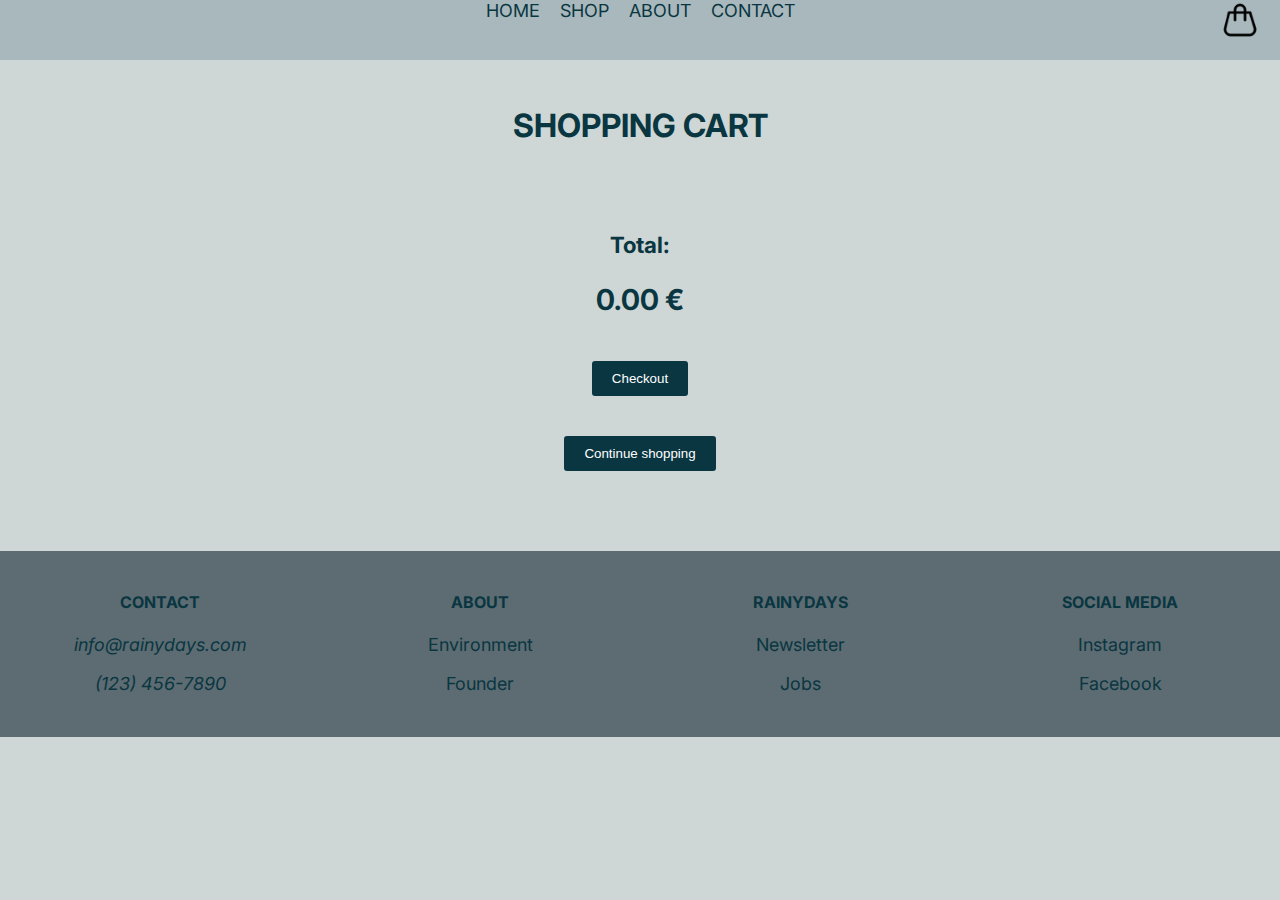
==== checkout/index.html @ 5f58de72 "home and cart" ====
<!DOCTYPE html>
<html lang="en">
    <head>
        <link rel="stylesheet" href="https://fonts.googleapis.com/css2?family=Inter:wght@400;700&display=swap">
        <meta charset="UTF-8">
        <meta name="viewport" content="width=device-width, initial-scale=1.0">
        <title>RainyDays</title>
        <link rel="stylesheet" href="styles.css">
        <script defer src="script.js"></script>
    </head>

<body>
<header>
    <nav class="header">
        <div class="header-container">
            <ul>
                <li><a href="index.html">HOME</a></li>
                <li><a href="#">SHOP</a></li>
                <li><a href="#">ABOUT</a></li>
                <li><a href="#">CONTACT</a></li>
            </ul>
        </div>
        <ul class="icons" id="cart-icon">
            <li><a href="checkout.html" class="icon"><img src="cart_96x96_02.png" alt="Shopping Cart Icon"></a></li>
        </ul> 
    </nav>
</header>

<main>
    <h1 class="center-container">SHOPPING CART</h1>
    <div class="cart-container">
        <!-- Cart items will be inserted dynamically here -->
    </div>
    <div class="total">
        <h3>Total:</h3>
        <h2 class="total-price">0.00 €</h2> <!-- Dynamically updated total -->
        <div>
            <a href="checkout/index.html">
                <button class="checkout-button">Checkout</button>
            </a>
        </div>
        <div>
            <a href="index.html">
                <button class="checkout-button">Continue shopping</button>
            </a>
        </div>
    </div>
</main>


<footer>
    <div class="footer-section">
        <h4 class="h2">CONTACT</h4>
        <address>
            <p><a href="mailto:info@rainydays.com">info@rainydays.com</a></p>
            <p>(123) 456-7890</p>
        </address>
    </div>

    <div class="footer-section">
        <h4 class="h2">ABOUT</h4>
        <ul>
            <li><a href="/environment"><p>Environment</p></a></li>
            <li><a href="/founder"><p>Founder</p></a></li>
        </ul>
    </div>  

    <div class="footer-section">
        <h4 class="h2">RAINYDAYS</h4>
        <ul>
            <li><a href="/newsletter"><p>Newsletter</p></a></li>
            <li><a href="/jobs"><p>Jobs</p></a></li>
        </ul>
    </div>

    <div class="footer-section">
        <h4 class="h2">SOCIAL MEDIA</h4>
        <ul>
            <li><a href="/community"><p>Instagram</p></a></li>
            <li><a href="/newsletter"><p>Facebook</p></a></li>
        </ul>
    </div>
</footer>

</body>
</html>
---- checkout/styles.css ----
/* Basic Styles */
body {
    background-color: #c3cdcdcf;
    color: #0A3641;
    font-family: 'Inter', sans-serif;
    font-weight: 400;
    margin: 0 auto;
}

.center-container {
    display: flex;
    justify-content: center;
    align-items: center;
    height: 50px;
    margin-top: 40px;
    text-align: center;
}

/* Header */
header {
    background-color: #a8b8bc;
    color: #0A3641;
    z-index: 1000;
    height: 60px;
}

.header-container {
    display: flex;
    justify-content: center;
    align-items: center;
    width: 100%;
    gap: 50px;
}

.header ul {
    list-style: none;
    display: flex;
    text-align: center;
    justify-content: center;
    margin: 0;
}

.header a {
    text-decoration: none;
    color: #0A3641;
    padding: 10px;
}
.icons ul {
    display: flex;
    align-items: center;
    justify-content: flex-end; 
    list-style: none;
    margin: 0;
    padding: 0;
    height: 60px;
}
a.icon {
    padding: 0px;
    padding-top: 3px;
}
.icon {
    padding: 0px;
    padding-top: 0px;
}
.icons {
    padding-left: 20px;
    padding-right: 20px;
    padding-bottom: 10px;
    position: absolute;
    top: 0;
    right: 0;
    margin: 0;
}
.icon img {
    width: 40px; 
    height: 40px;
}
/* Cart Styles */
.cart-container {
    display: flex;
    flex-wrap: wrap;
    gap: 20px;
    margin: 20px;
}

.product {
    display: flex; /* Arrange the content in a row */
    flex-direction: column; /* Arrange items vertically */
    justify-content: space-between; /* Push the button to the bottom */
    background-color: #f9f9f9;
    padding: 20px;
    border-radius: 3px;
    width: 250px;
    margin-bottom: 20px;
    height: 100%; /* Ensure it stretches to full height */
}

/* The image part of the product */
.product img {
    width: 100%;
    max-height: 230px; /* Ensure the image has a fixed height */
    object-fit: cover; /* Make sure the image covers the area */
    margin-bottom: 15px;
}

/* Product details, including name and price */
.product-details {
    flex-grow: 1; /* Allow the details to take the remaining space */
    display: flex;
    flex-direction: column; /* Stack name and price vertically */
    justify-content: space-between;
    text-align: center;
}
.remove-button {
    background-color: #0a36414c;
    color: #fff;
    border: none;
    padding: 15px 10px;
    border-radius: 3px;
    cursor: pointer;
    margin-top: 10px;
}

.remove-button:hover {
    background-color: #0A3641;
}

.total {
    text-align: center;
    font-size: larger;
    margin: 60px;
}
/* Style for original price with strikethrough, only if discounted price exists */
.original-price {
    text-decoration: line-through; /* Strikethrough for the original price */
    color: #999; /* Lighter color for original price */
    margin-right: 10px; /* Space between original and discounted price */
}

/* Regular price styling */
.price {
    font-size: 16px;
    font-weight: lighter;
}
.price.discounted {
    font-weight: lighter;
    color: #ff4d4d; /* Optional: Change color for discounted price */
}

.checkout-button {
    background-color: #0A3641;
    color: white;
    padding: 10px 20px;
    border: none;
    border-radius: 3px;
    cursor: pointer;
    margin: 20px;
}

.checkout-button:hover {
    background-color: #0a36414c;
}

/* Button Styles */
.add-to-cart-btn {
    padding: 15px 30px;
    background-color: #00000000;
    color: #0A3641;
    font-size: 20px;
    border: 1px solid #0a364198;
    border-radius: 4px;
    cursor: pointer;
    transition: background-color 0.3s ease;
    margin-top: 10px;
    margin-bottom: 40px;
}

.add-to-cart-btn:hover {
    background-color: #0a364135;
}
/* FOOTER STYLES */
footer {
    display: flex;
    flex: 1;
    flex-wrap: wrap;
    max-width: 100%;
    justify-content: space-between;
    background-color: #5C6C72;
    padding-bottom: 5px;
    position: relative;
    text-align: center;
}
footer ul {
    list-style: none;
}
footer li, ul {
    padding: 0px;
}
footer p, a {
    font-size:large;
    text-decoration: none;
    color: #0A3641;
}
.footer-section {
    flex: 1;
    flex-wrap: wrap;
    padding: 20px;
    margin-right: 0px;
    color: #0A3641;
}
.footer-section a:hover {
    color: #0a364148; 
}
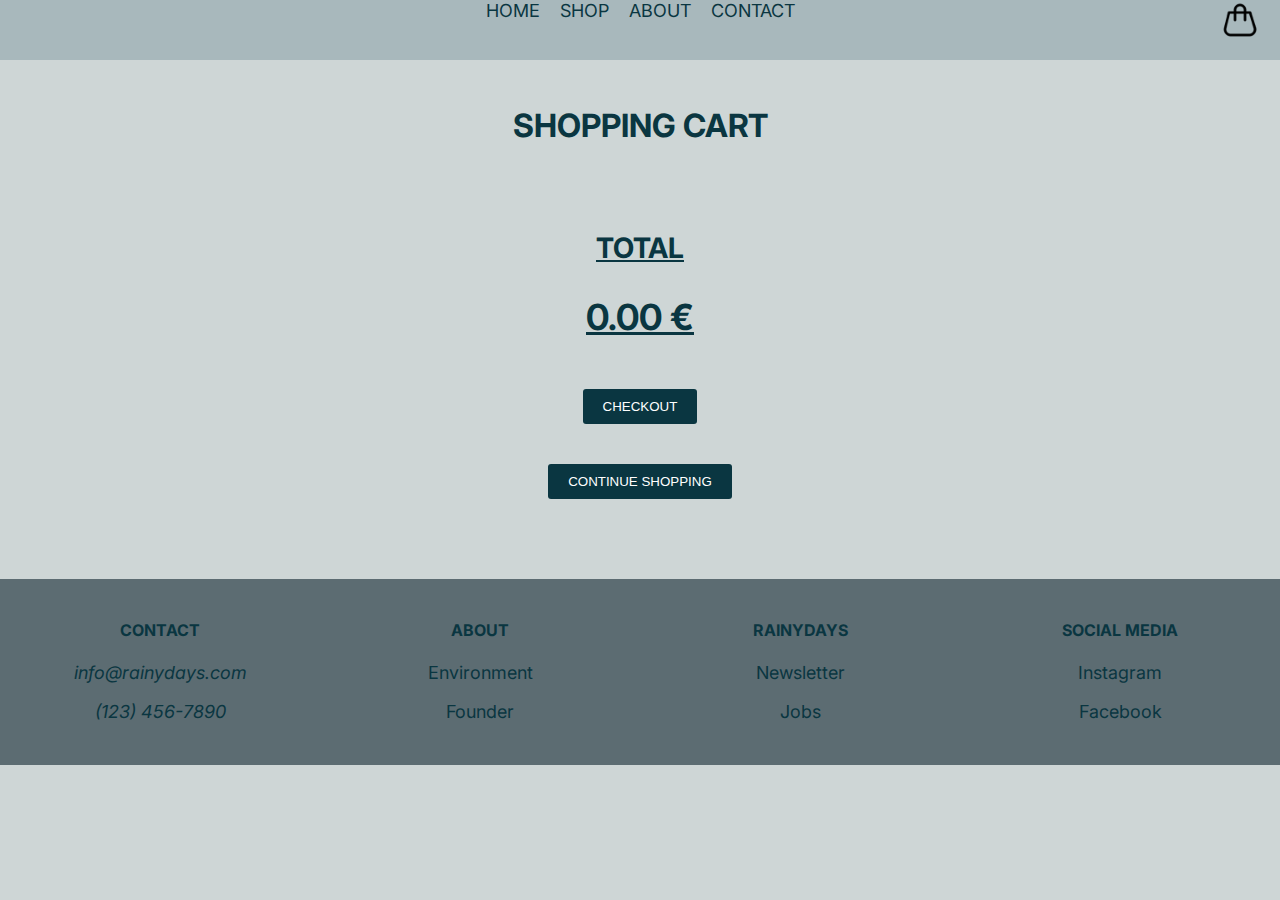
==== commit f57e15ac: "css" ====
--- a/checkout/index.html
+++ b/checkout/index.html
@@ -21,27 +21,25 @@
             </ul>
         </div>
         <ul class="icons" id="cart-icon">
-            <li><a href="checkout.html" class="icon"><img src="cart_96x96_02.png" alt="Shopping Cart Icon"></a></li>
+            <li><a href="index.html" class="icon"><img src="cart_96x96_02.png" alt="Shopping Cart Icon"></a></li>
         </ul> 
     </nav>
 </header>
 
 <main>
     <h1 class="center-container">SHOPPING CART</h1>
-    <div class="cart-container">
-        <!-- Cart items will be inserted dynamically here -->
-    </div>
+    <div class="cart-container"></div>
     <div class="total">
-        <h3>Total:</h3>
-        <h2 class="total-price">0.00 €</h2> <!-- Dynamically updated total -->
+        <h3>TOTAL</h3>
+        <h2 class="total-price">0.00 €</h2>
         <div>
-            <a href="checkout/index.html">
-                <button class="checkout-button">Checkout</button>
+            <a href="confirmation/index.html">
+                <button class="checkout-button">CHECKOUT</button>
             </a>
         </div>
         <div>
             <a href="index.html">
-                <button class="checkout-button">Continue shopping</button>
+                <button class="checkout-button">CONTINUE SHOPPING</button>
             </a>
         </div>
     </div>
--- a/checkout/styles.css
+++ b/checkout/styles.css
@@ -1,4 +1,3 @@
-/* Basic Styles */
 body {
     background-color: #c3cdcdcf;
     color: #0A3641;
@@ -16,14 +15,12 @@
     text-align: center;
 }
 
-/* Header */
 header {
     background-color: #a8b8bc;
     color: #0A3641;
     z-index: 1000;
     height: 60px;
 }
-
 .header-container {
     display: flex;
     justify-content: center;
@@ -31,7 +28,6 @@
     width: 100%;
     gap: 50px;
 }
-
 .header ul {
     list-style: none;
     display: flex;
@@ -39,12 +35,12 @@
     justify-content: center;
     margin: 0;
 }
-
 .header a {
     text-decoration: none;
     color: #0A3641;
     padding: 10px;
 }
+
 .icons ul {
     display: flex;
     align-items: center;
@@ -75,7 +71,7 @@
     width: 40px; 
     height: 40px;
 }
-/* Cart Styles */
+
 .cart-container {
     display: flex;
     flex-wrap: wrap;
@@ -84,33 +80,30 @@
 }
 
 .product {
-    display: flex; /* Arrange the content in a row */
-    flex-direction: column; /* Arrange items vertically */
-    justify-content: space-between; /* Push the button to the bottom */
+    display: flex;
+    flex-direction: column; 
+    justify-content: space-between;
     background-color: #f9f9f9;
     padding: 20px;
     border-radius: 3px;
     width: 250px;
     margin-bottom: 20px;
-    height: 100%; /* Ensure it stretches to full height */
-}
-
-/* The image part of the product */
+    height: 100%; 
+}
 .product img {
     width: 100%;
-    max-height: 230px; /* Ensure the image has a fixed height */
-    object-fit: cover; /* Make sure the image covers the area */
+    max-height: 250px;
+    object-fit: cover; 
     margin-bottom: 15px;
 }
-
-/* Product details, including name and price */
 .product-details {
-    flex-grow: 1; /* Allow the details to take the remaining space */
-    display: flex;
-    flex-direction: column; /* Stack name and price vertically */
+    flex-grow: 1; 
+    display: flex;
+    flex-direction: column; 
     justify-content: space-between;
     text-align: center;
 }
+
 .remove-button {
     background-color: #0a36414c;
     color: #fff;
@@ -120,31 +113,28 @@
     cursor: pointer;
     margin-top: 10px;
 }
-
 .remove-button:hover {
     background-color: #0A3641;
 }
 
 .total {
     text-align: center;
-    font-size: larger;
+    font-size: x-large;
     margin: 60px;
-}
-/* Style for original price with strikethrough, only if discounted price exists */
+    text-decoration-line: underline;
+}
 .original-price {
-    text-decoration: line-through; /* Strikethrough for the original price */
-    color: #999; /* Lighter color for original price */
-    margin-right: 10px; /* Space between original and discounted price */
-}
-
-/* Regular price styling */
+    text-decoration: line-through;
+    color: #999; 
+    margin-right: 10px; 
+}
 .price {
     font-size: 16px;
     font-weight: lighter;
 }
 .price.discounted {
     font-weight: lighter;
-    color: #ff4d4d; /* Optional: Change color for discounted price */
+    color: #ff4d4d; 
 }
 
 .checkout-button {
@@ -156,12 +146,10 @@
     cursor: pointer;
     margin: 20px;
 }
-
 .checkout-button:hover {
     background-color: #0a36414c;
 }
 
-/* Button Styles */
 .add-to-cart-btn {
     padding: 15px 30px;
     background-color: #00000000;
@@ -174,11 +162,10 @@
     margin-top: 10px;
     margin-bottom: 40px;
 }
-
 .add-to-cart-btn:hover {
     background-color: #0a364135;
 }
-/* FOOTER STYLES */
+
 footer {
     display: flex;
     flex: 1;
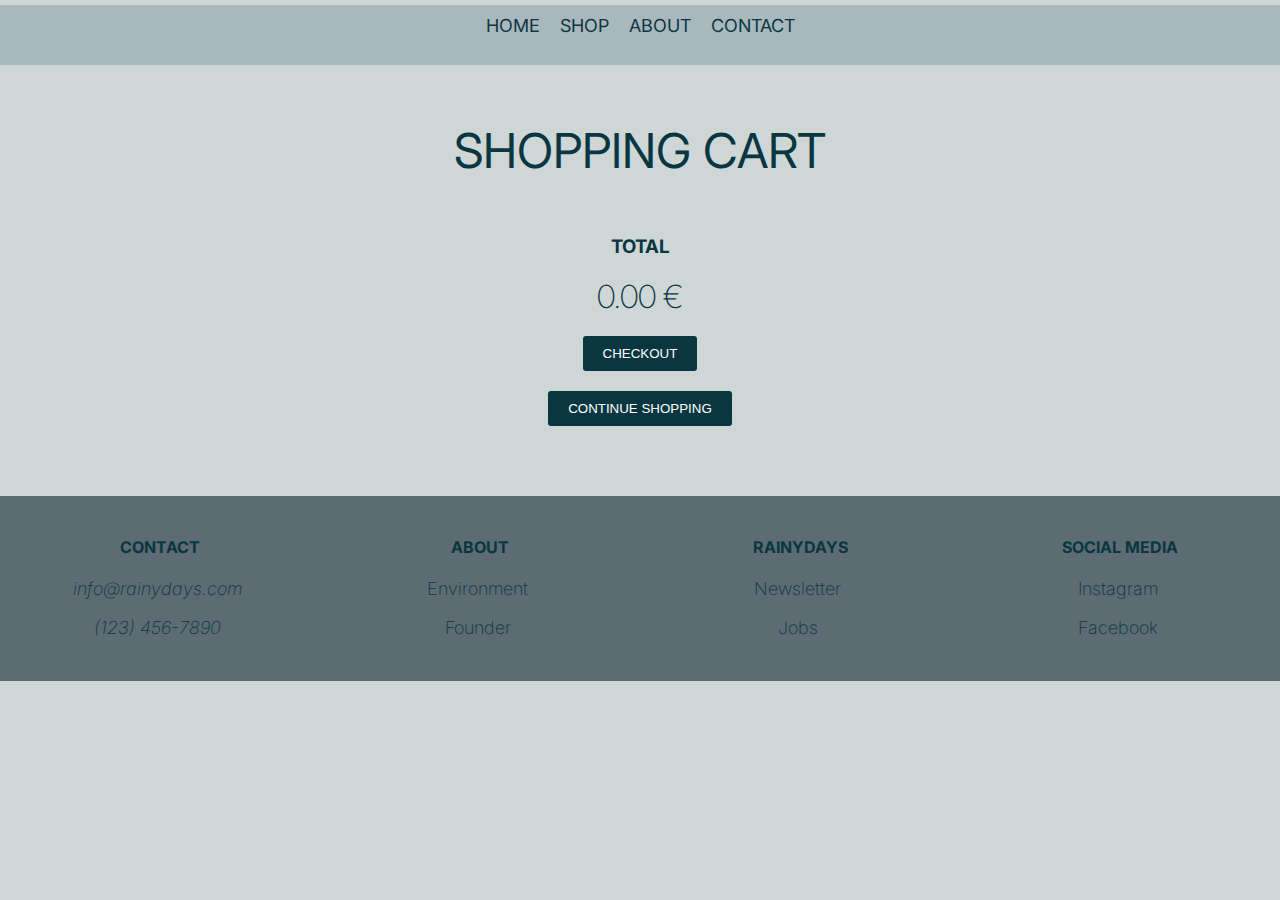
==== commit 15334130: "links" ====
--- a/checkout/index.html
+++ b/checkout/index.html
@@ -5,7 +5,7 @@
         <meta charset="UTF-8">
         <meta name="viewport" content="width=device-width, initial-scale=1.0">
         <title>RainyDays</title>
-        <link rel="stylesheet" href="styles.css">
+        <link rel="stylesheet" href="../styles.css">
         <script defer src="script.js"></script>
     </head>
 
@@ -14,14 +14,14 @@
     <nav class="header">
         <div class="header-container">
             <ul>
-                <li><a href="index.html">HOME</a></li>
+                <li><a href="../index.html">HOME</a></li>
                 <li><a href="#">SHOP</a></li>
                 <li><a href="#">ABOUT</a></li>
                 <li><a href="#">CONTACT</a></li>
             </ul>
         </div>
         <ul class="icons" id="cart-icon">
-            <li><a href="index.html" class="icon"><img src="cart_96x96_02.png" alt="Shopping Cart Icon"></a></li>
+            <li><a href="../checkout/index.html" alt="Shopping Cart Icon"></a></li>
         </ul> 
     </nav>
 </header>
--- a/styles.css
+++ b/styles.css
@@ -0,0 +1,351 @@
+body {
+    background-color: #c3cdcdcf;
+    color: #0A3641;
+    font-family: 'Inter', sans-serif;
+    font-weight: 400;
+    margin: 0 auto; 
+}
+
+header {
+    background-color: #a8b8bc;
+    color: #0A3641;
+    z-index: 1000;
+    height: 60px;
+}
+.header-container {
+    display: flex;
+    justify-content: center;
+    align-items: center;
+    width: 100%;
+    gap: 50px;
+}
+.header ul {
+    list-style: none;
+    display: flex;
+    text-align: center;
+    justify-content: center;
+    margin: 0;
+}
+.header a {
+    text-decoration: none;
+    color: #0A3641;
+    padding: 10px;
+}
+
+.icons ul {
+    display: flex;
+    align-items: center;
+    justify-content: flex-end; 
+    list-style: none;
+    margin: 0;
+    padding: 0;
+    height: 60px;
+}
+a.icon {
+    padding: 0px;
+    padding-top: 3px;
+}
+.icon {
+    padding: 0px;
+    padding-top: 0px;
+}
+.icons {
+    padding-left: 20px;
+    padding-right: 20px;
+    padding-bottom: 10px;
+    position: absolute;
+    top: 0;
+    right: 0;
+    margin: 0;
+}
+.icon img {
+    width: 40px; 
+    height: 40px;
+}
+.icon img {
+    width: 40px;
+    height: 40px;
+}
+
+.logo {
+    max-width: 500px; 
+    margin: 10px; 
+    gap: 10px;
+    padding: 0px;
+    display: flex; 
+    justify-content: center; 
+    opacity: 1; 
+    transition: opacity 0.3s ease;
+}
+.logo img {
+    max-width: 100%;
+    flex-shrink: 0; 
+    gap: 10px;
+    margin: 10px;
+}
+
+h1 {
+    font-weight: 400; 
+    font-size: 3em;
+    margin-bottom: 0px;
+    text-align: start;
+}
+h2 {
+    font-weight: 200; 
+    font-size: 2em;
+    margin: 0;
+    margin-bottom: 20px;
+}
+a {
+    font-size: large;
+    text-decoration: none;
+    color: #0A3641;
+}
+p {
+    font-weight: 200;
+    margin-top: 5px;
+    padding-right: 5px;
+}
+nav {
+    margin-top: 5px;
+}
+nav ul {
+    list-style: none;
+    padding: 0;
+    margin: 0;
+    display: flex;
+}
+nav li {
+    margin-bottom: 2px;
+}
+nav a {
+    display: block;
+    padding: 10px;
+    background-color: rgba(0, 123, 255, 0);
+    color: #0A3641;
+    text-decoration: none;
+}
+
+.filter-section {
+    display: flex;
+    justify-content: space-between;
+    margin-left: 200px; margin-right: 200px;
+    text-align: center;
+}
+.filter-section select {
+    padding: 3px;
+    padding-left: 30px;
+    padding-right: 10px;
+    font-size: 16px;
+    border-radius: 4px;
+    border: 1px solid #ccc;
+    margin-left: 5px;
+
+}
+
+.product-container {
+    display: flex;
+    flex-wrap: wrap; 
+    justify-content: space-between; 
+    gap: 20px;
+    margin: 20px;
+}
+.product-card {
+    width: calc(25% - 20px);
+    box-sizing: border-box;
+    padding: 5px;
+    text-align: center;
+    background-color: #fff;
+}
+.product-card img {
+    width: auto; 
+    max-height: 260px;
+}
+.product-name {
+    color: #0A3641;
+    font-size: 1.4em;
+    font-weight: 500;
+    margin-top: 0px;
+    margin-bottom: 0px;
+}
+.price {
+    font-size: 16px;
+    font-weight: lighter;
+}
+.price.discounted {
+    font-weight: lighter;
+}
+.original-price {
+    text-decoration: line-through; 
+    color: #999; 
+    margin-right: 10px; 
+}
+
+.center-container {
+    display: flex;
+    justify-content: center;
+    align-items: center;
+    height: 50px; 
+    margin-top:60px;
+    text-align: center;
+}
+
+footer {
+    display: flex;
+    flex: 1;
+    flex-wrap: wrap;
+    max-width: 100%;
+    justify-content: space-between;
+    background-color: #5C6C72;
+    padding-bottom: 5px;
+    position: relative;
+    text-align: center;
+}
+footer ul {
+    list-style: none;
+}
+footer li, ul {
+    padding: 0px;
+}
+footer p {
+    font-size:large;
+}
+.footer-section {
+    flex: 1;
+    flex-wrap: wrap;
+    padding: 20px;
+    margin-right: 0px;
+    color: #0A3641;
+}
+.footer-section a:hover {
+    color: #0a364148; 
+}
+
+.add-to-cart-btn {
+    padding: 10px 25px;
+    margin-bottom: 20px;
+    background-color: #00000000;
+    color: #0A3641; font-size: 16px;
+    border: 1px solid #0a364198;
+    border-radius: 4px;
+    cursor: pointer;
+    transition: background-color 0.3s ease;
+}
+.add-to-cart-btn:hover {
+    background-color: #0a364135;
+}
+
+.cart-container {
+    display: flex;
+    flex-direction: row;
+    gap: 20px;
+    margin: 20px;
+}
+.product {
+    display: flex;
+    flex-wrap: wrap;
+    align-items: center;
+    width: 45%;
+    background-color: #f9f9f9;
+    padding: 20px;
+    border-radius: 5px;
+}
+.product img {
+    max-height: 250px;    
+    margin-right: 20px;
+    border-radius: 2px;
+}
+.product-details {
+    flex: 1;
+}
+.product-details h2 {
+    margin-top: 0;
+}
+.remove-button {
+    background-color: #0a36414c;
+    color: #fff;
+    border: none;
+    padding: 5px 10px;
+    border-radius: 3px;
+    cursor: pointer;
+    margin: 10px;
+}
+.remove-button:hover {
+    background-color: #0A3641;
+}
+.total {
+    text-align: center;
+    margin: 50px;
+}
+.checkout-button {
+    background-color: #0A3641;
+    color: white;
+    padding: 10px 20px;
+    margin-bottom: 20px;
+    border: none;
+    border-radius: 3px;
+    cursor: pointer;
+}
+.checkout-button:hover {
+    background-color: #0a36414c;
+}
+
+/* Checkout Page Styles */
+.checkout-container {
+    display: flex;
+    flex-direction: row;
+    gap: 20px;
+    margin: 20px;
+}
+
+.checkout-product {
+    display: flex;
+    align-items: center;
+    background-color: #f9f9f9;
+    padding: 20px;
+    border-radius: 5px;
+}
+
+.checkout-product img {
+    width: auto;
+    max-height: 250px;
+    margin-right: 20px;
+}
+
+.product-details {
+    flex-grow: 1;
+}
+
+.product-details h3 {
+    margin: 0;
+}
+
+.price {
+    font-size: 16px;
+    font-weight: lighter;
+}
+
+.original-price {
+    text-decoration: line-through;
+    color: #999;
+    margin-right: 10px;
+}
+
+.total {
+    text-align: center;
+    margin-top: 40px;
+}
+
+.continue-shopping-button {
+    background-color: #0A3641;
+    color: white;
+    padding: 10px 20px;
+    border: none;
+    border-radius: 3px;
+    cursor: pointer;
+    margin-bottom: 100px;
+}
+
+.continue-shopping-button:hover {
+    background-color: #0a36414c;
+}
